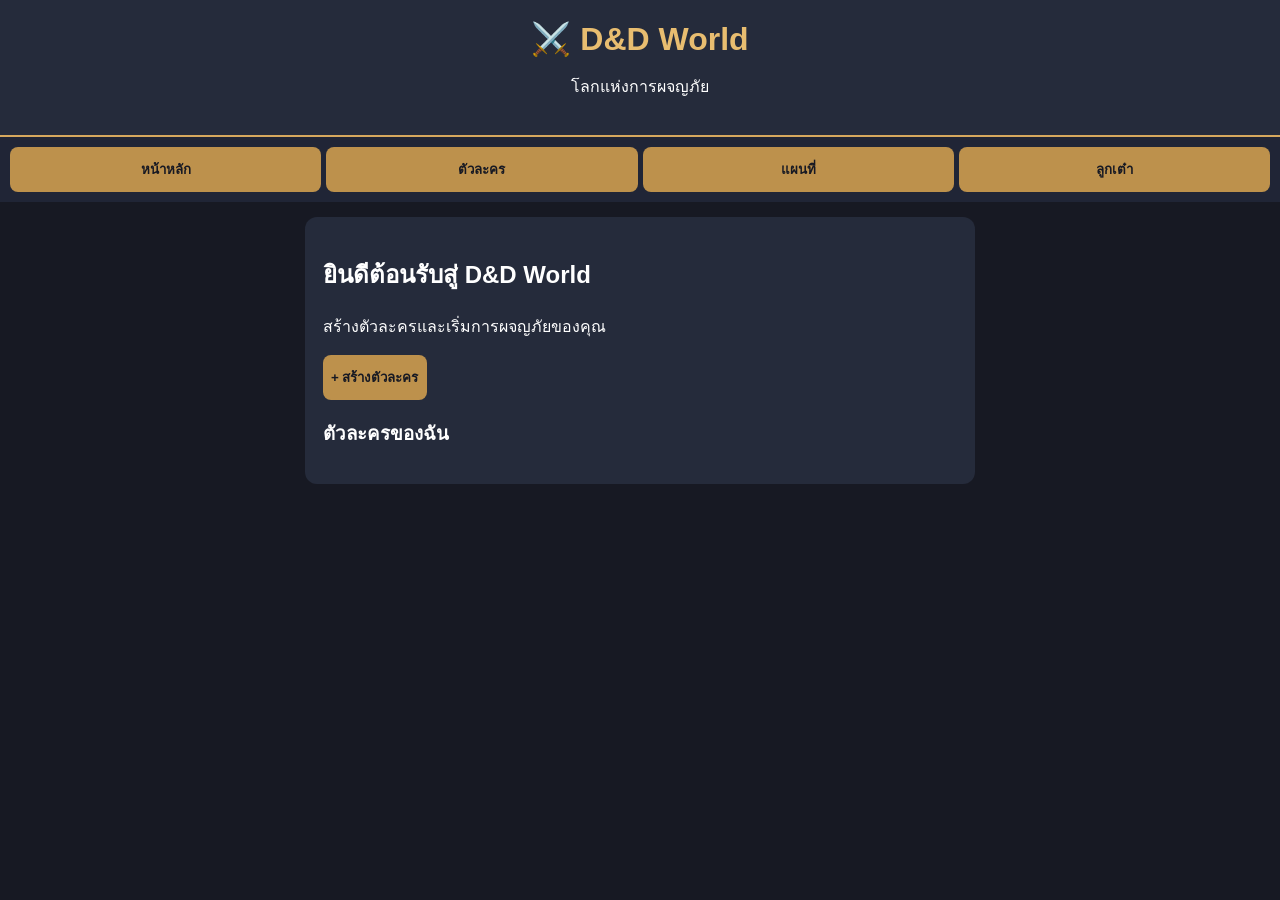
==== index.html @ 0b75a23d "Add files via upload" ====
<!DOCTYPE html>
<html lang="th">
<head>
  <meta charset="UTF-8">
  <meta name="viewport" content="width=device-width, initial-scale=1.0">
  <title>D&D World</title>
  <link rel="stylesheet" href="style.css">
</head>
<body>

<header>
  <h1>⚔️ D&D World</h1>
  <p>โลกแห่งการผจญภัย</p>
</header>

<nav>
  <button onclick="showPage('home')">หน้าหลัก</button>
  <button onclick="showPage('character')">ตัวละคร</button>
  <button onclick="showPage('map')">แผนที่</button>
  <button onclick="showPage('dice')">ลูกเต๋า</button>
</nav>

<main>

<section id="home" class="page">
  <h2>ยินดีต้อนรับสู่ D&D World</h2>
  <p>สร้างตัวละครและเริ่มการผจญภัยของคุณ</p>
  <button onclick="showPage('character')">
    + สร้างตัวละคร
  </button>
  <h3>ตัวละครของฉัน</h3>
  <div id="characterList"></div>
</section>

<section id="character" class="page hidden">
  <h2>สร้างตัวละคร</h2>

  <label>ชื่อตัวละคร</label>
  <input id="name" placeholder="ชื่อตัวละคร">

  <label>เผ่า</label>
  <select id="race">
    <option>มนุษย์</option>
    <option>เอลฟ์</option>
    <option>คนแคระ</option>
    <option>ฮาล์ฟลิง</option>
    <option>ดราก้อนบอร์น</option>
  </select>

  <label>อาชีพ</label>
  <select id="job">
    <option>นักรบ</option>
    <option>นักเวท</option>
    <option>นักธนู</option>
    <option>นักบวช</option>
    <option>โจร</option>
    <option>พาลาดิน</option>
  </select>

  <h3>ค่าสถานะ</h3>
  <div id="stats"></div>

  <button onclick="createCharacter()">บันทึกตัวละคร</button>
</section>

<section id="map" class="page hidden">
  <h2>แผนที่ 2D</h2>
  <p>แตะช่องเพื่อวางตัวละคร</p>
  <div id="mapGrid"></div>
</section>

<section id="dice" class="page hidden">
  <h2>ทอยลูกเต๋า</h2>
  <select id="diceType">
    <option value="4">D4</option>
    <option value="6">D6</option>
    <option value="8">D8</option>
    <option value="10">D10</option>
    <option value="12">D12</option>
    <option value="20" selected>D20</option>
  </select>
  <button onclick="rollDice()">ทอยลูกเต๋า</button>
  <h1 id="diceResult">?</h1>
</section>

</main>

<script src="script.js"></script>
</body>
</html>
---- style.css ----
* {
  box-sizing: border-box;
}

body {
  margin: 0;
  background: #171923;
  color: white;
  font-family: Arial, sans-serif;
}

header {
  background: #252b3b;
  padding: 20px;
  text-align: center;
  border-bottom: 2px solid #d6a85e;
}

header h1 {
  color: #e8bd70;
  margin: 0;
}

nav {
  display: grid;
  grid-template-columns: repeat(4, 1fr);
  gap: 5px;
  padding: 10px;
  background: #202536;
}

button {
  background: #bd914c;
  color: #171923;
  border: none;
  border-radius: 8px;
  padding: 12px 8px;
  font-weight: bold;
  cursor: pointer;
}

button:active {
  background: #e8bd70;
}

main {
  padding: 15px;
  max-width: 700px;
  margin: auto;
}

.page {
  background: #252b3b;
  padding: 18px;
  border-radius: 12px;
}

.hidden {
  display: none;
}

input, select {
  display: block;
  width: 100%;
  padding: 12px;
  margin: 8px 0 15px;
  background: #171923;
  border: 1px solid #555e70;
  border-radius: 7px;
  color: white;
}

label {
  color: #e8bd70;
}

.stat {
  display: flex;
  justify-content: space-between;
  margin: 10px 0;
}

.stat input {
  width: 80px;
}

#mapGrid {
  display: grid;
  grid-template-columns: repeat(8, 1fr);
  gap: 3px;
  margin-top: 15px;
}

.cell {
  aspect-ratio: 1;
  background: #465448;
  border: 1px solid #697b69;
  border-radius: 3px;
  display: grid;
  place-items: center;
  font-size: 18px;
}

.character {
  background: #315e87;
}

.card {
  background: #171923;
  padding: 12px;
  margin: 10px 0;
  border-radius: 8px;
  border-left: 3px solid #e8bd70;
}

#diceResult {
  text-align: center;
  font-size: 65px;
  color: #e8bd70;
}
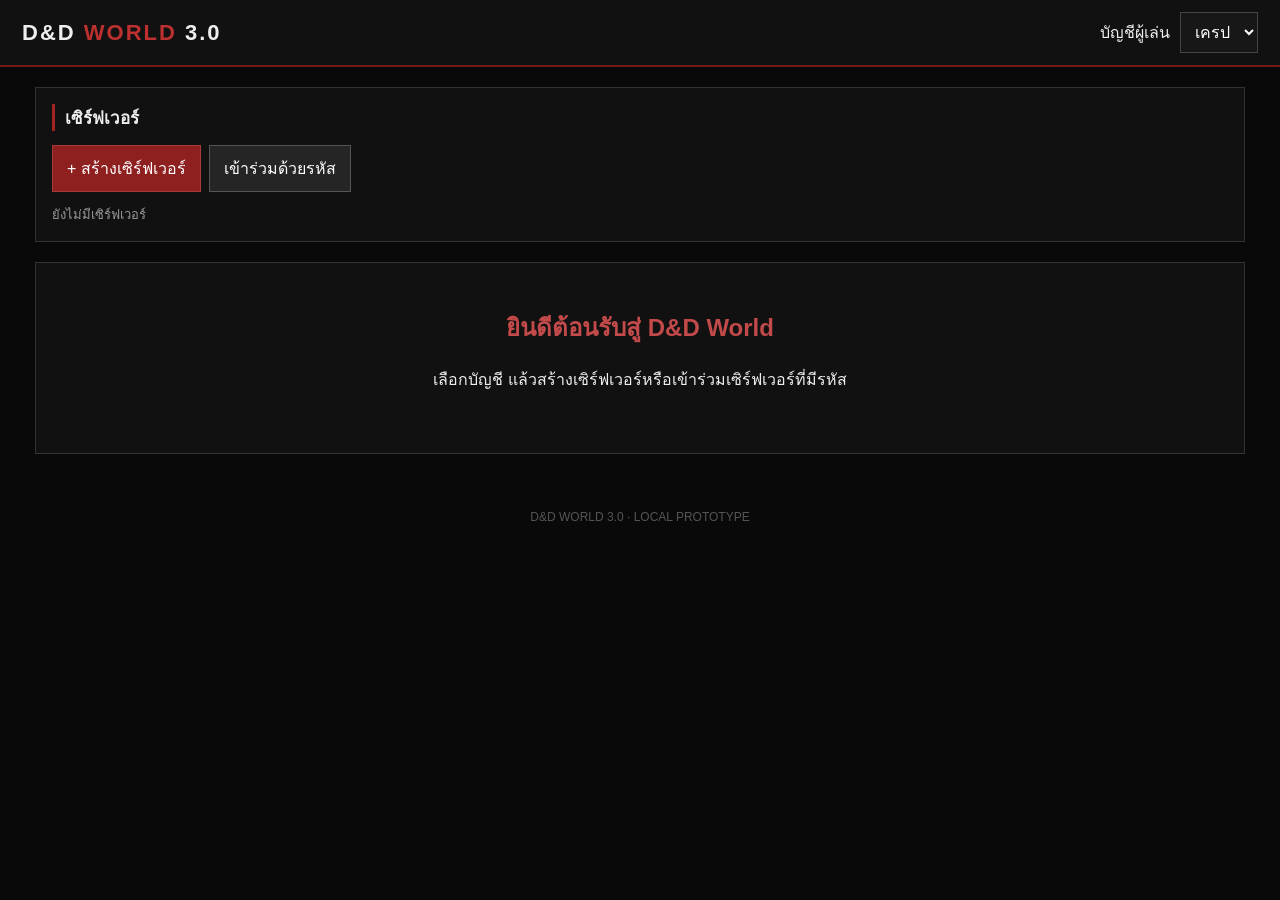
==== commit ce543c22: "Add files via upload" ====
--- a/index.html
+++ b/index.html
@@ -1,91 +1,124 @@
-
 <!DOCTYPE html>
 <html lang="th">
 <head>
   <meta charset="UTF-8">
   <meta name="viewport" content="width=device-width, initial-scale=1.0">
-  <title>D&D World</title>
+  <title>D&D World 3.0</title>
   <link rel="stylesheet" href="style.css">
 </head>
 <body>
+  <header class="topbar">
+    <div class="brand">D&D <span>WORLD</span> 3.0</div>
+    <div class="account">
+      <label for="accountSelect">บัญชีผู้เล่น</label>
+      <select id="accountSelect">
+        <option>ปาม</option>
+        <option>เครป</option>
+        <option>ภูเขา</option>
+        <option>อลิส</option>
+      </select>
+    </div>
+  </header>
 
-<header>
-  <h1>⚔️ D&D World</h1>
-  <p>โลกแห่งการผจญภัย</p>
-</header>
+  <main>
+    <section class="panel server-panel">
+      <h2>เซิร์ฟเวอร์</h2>
+      <div class="server-actions">
+        <button id="createServer">+ สร้างเซิร์ฟเวอร์</button>
+        <button id="joinServer" class="secondary">เข้าร่วมด้วยรหัส</button>
+      </div>
+      <div id="serverList"></div>
+      <div id="serverInfo" class="server-info">ยังไม่ได้เลือกเซิร์ฟเวอร์</div>
+    </section>
 
-<nav>
-  <button onclick="showPage('home')">หน้าหลัก</button>
-  <button onclick="showPage('character')">ตัวละคร</button>
-  <button onclick="showPage('map')">แผนที่</button>
-  <button onclick="showPage('dice')">ลูกเต๋า</button>
-</nav>
+    <section id="gameArea" class="game-area hidden">
+      <div class="game-heading">
+        <div>
+          <h1 id="serverTitle">ชื่อเซิร์ฟเวอร์</h1>
+          <p id="serverRole">สถานะผู้เล่น</p>
+        </div>
+        <div id="serverCode" class="server-code"></div>
+      </div>
 
-<main>
+      <div class="columns">
+        <section class="panel map-panel">
+          <div class="section-heading">
+            <h2>แผนที่โลก</h2>
+            <span id="mapStatus">8 × 8</span>
+          </div>
 
-<section id="home" class="page">
-  <h2>ยินดีต้อนรับสู่ D&D World</h2>
-  <p>สร้างตัวละครและเริ่มการผจญภัยของคุณ</p>
-  <button onclick="showPage('character')">
-    + สร้างตัวละคร
-  </button>
-  <h3>ตัวละครของฉัน</h3>
-  <div id="characterList"></div>
-</section>
+          <div id="dmTools" class="tools hidden">
+            <button data-tool="wall">กำแพง</button>
+            <button data-tool="water">น้ำ</button>
+            <button data-tool="tree">ต้นไม้</button>
+            <button data-tool="monster">มอนสเตอร์</button>
+            <button data-tool="clear">ลบช่อง</button>
+            <button data-tool="move" class="secondary">เลือก/เดิน</button>
+          </div>
 
-<section id="character" class="page hidden">
-  <h2>สร้างตัวละคร</h2>
+          <div id="map" class="map"></div>
+          <p class="hint" id="mapHint">แตะช่องบนแผนที่เพื่อเดินตัวละคร</p>
+        </section>
 
-  <label>ชื่อตัวละคร</label>
-  <input id="name" placeholder="ชื่อตัวละคร">
+        <aside class="side-column">
+          <section class="panel">
+            <h2>ผู้เล่นในเซิร์ฟเวอร์</h2>
+            <div id="playerList"></div>
+          </section>
 
-  <label>เผ่า</label>
-  <select id="race">
-    <option>มนุษย์</option>
-    <option>เอลฟ์</option>
-    <option>คนแคระ</option>
-    <option>ฮาล์ฟลิง</option>
-    <option>ดราก้อนบอร์น</option>
-  </select>
+          <section class="panel">
+            <h2>สถานะตัวละคร</h2>
+            <div id="characterStatus">ยังไม่มีตัวละคร</div>
+            <div class="hp-actions">
+              <button id="healButton" class="secondary">ฟื้นฟู HP +5</button>
+              <button id="damageButton" class="danger">รับความเสียหาย -5</button>
+            </div>
+          </section>
 
-  <label>อาชีพ</label>
-  <select id="job">
-    <option>นักรบ</option>
-    <option>นักเวท</option>
-    <option>นักธนู</option>
-    <option>นักบวช</option>
-    <option>โจร</option>
-    <option>พาลาดิน</option>
-  </select>
+          <section class="panel">
+            <h2>ลูกเต๋า</h2>
+            <div class="dice-row">
+              <input id="diceInput" value="1d20" placeholder="เช่น 2d6">
+              <button id="rollButton">ทอย</button>
+            </div>
+            <div id="diceResult" class="result">ผลการทอยจะแสดงที่นี่</div>
+          </section>
+        </aside>
+      </div>
 
-  <h3>ค่าสถานะ</h3>
-  <div id="stats"></div>
+      <section id="dmPanel" class="panel dm-panel hidden">
+        <h2>ห้องควบคุม DM</h2>
+        <p class="hint">เฉพาะเจ้าของเซิร์ฟเวอร์เท่านั้นที่ใช้ส่วนนี้ได้</p>
 
-  <button onclick="createCharacter()">บันทึกตัวละคร</button>
-</section>
+        <div class="dm-actions">
+          <button id="addMonster">+ เพิ่มมอนสเตอร์</button>
+          <button id="resetMap" class="danger">ล้างแผนที่</button>
+          <button id="saveWorld" class="secondary">บันทึกโลก</button>
+        </div>
 
-<section id="map" class="page hidden">
-  <h2>แผนที่ 2D</h2>
-  <p>แตะช่องเพื่อวางตัวละคร</p>
-  <div id="mapGrid"></div>
-</section>
+        <div id="monsterList"></div>
+      </section>
 
-<section id="dice" class="page hidden">
-  <h2>ทอยลูกเต๋า</h2>
-  <select id="diceType">
-    <option value="4">D4</option>
-    <option value="6">D6</option>
-    <option value="8">D8</option>
-    <option value="10">D10</option>
-    <option value="12">D12</option>
-    <option value="20" selected>D20</option>
-  </select>
-  <button onclick="rollDice()">ทอยลูกเต๋า</button>
-  <h1 id="diceResult">?</h1>
-</section>
+      <section class="panel chat-panel">
+        <h2>แชตในเซิร์ฟเวอร์</h2>
+        <div id="chatMessages" class="chat-messages"></div>
+        <div class="chat-input">
+          <input id="chatInput" placeholder="พิมพ์ข้อความ...">
+          <button id="sendChat">ส่ง</button>
+        </div>
+      </section>
+    </section>
 
-</main>
+    <section id="welcome" class="panel welcome">
+      <h1>ยินดีต้อนรับสู่ D&D World</h1>
+      <p>เลือกบัญชี แล้วสร้างเซิร์ฟเวอร์หรือเข้าร่วมเซิร์ฟเวอร์ที่มีรหัส</p>
+    </section>
+  </main>
 
-<script src="script.js"></script>
+  <footer>
+    D&D WORLD 3.0 · LOCAL PROTOTYPE
+  </footer>
+
+  <script src="script.js"></script>
 </body>
-</html>
+</html>
--- a/style.css
+++ b/style.css
@@ -1,121 +1,297 @@
-
 * {
   box-sizing: border-box;
 }
 
 body {
   margin: 0;
-  background: #171923;
+  background: #090909;
+  color: #eeeeee;
+  font-family: Arial, sans-serif;
+}
+
+button, input, select {
+  font: inherit;
+  border-radius: 0;
+}
+
+.topbar {
+  min-height: 65px;
+  background: #111;
+  border-bottom: 2px solid #751818;
+  display: flex;
+  justify-content: space-between;
+  align-items: center;
+  padding: 12px 22px;
+  gap: 15px;
+}
+
+.brand {
+  font-size: 22px;
+  font-weight: bold;
+  letter-spacing: 2px;
+}
+
+.brand span {
+  color: #bd3030;
+}
+
+.account {
+  display: flex;
+  align-items: center;
+  gap: 10px;
+}
+
+select, input {
+  background: #171717;
   color: white;
-  font-family: Arial, sans-serif;
-}
-
-header {
-  background: #252b3b;
+  border: 1px solid #444;
+  padding: 10px;
+  min-width: 0;
+}
+
+main {
+  max-width: 1250px;
+  margin: auto;
   padding: 20px;
+}
+
+.panel {
+  background: #111;
+  border: 1px solid #333;
+  padding: 16px;
+  margin-bottom: 16px;
+}
+
+h1, h2, p {
+  margin-top: 0;
+}
+
+h2 {
+  font-size: 17px;
+  border-left: 3px solid #a32323;
+  padding-left: 10px;
+}
+
+button {
+  background: #8f2020;
+  color: white;
+  border: 1px solid #a83a3a;
+  padding: 10px 14px;
+  cursor: pointer;
+}
+
+button:hover {
+  background: #b12b2b;
+}
+
+button.secondary {
+  background: #252525;
+  border-color: #555;
+}
+
+button.danger {
+  background: #4b1717;
+  border-color: #762323;
+}
+
+.server-actions, .dm-actions, .hp-actions {
+  display: flex;
+  flex-wrap: wrap;
+  gap: 8px;
+  margin-bottom: 12px;
+}
+
+.server-item {
+  width: 100%;
+  display: block;
+  text-align: left;
+  background: #191919;
+  border: 1px solid #383838;
+  margin: 6px 0;
+}
+
+.server-item.active {
+  border-color: #b12b2b;
+  background: #271414;
+}
+
+.server-info, .hint {
+  color: #999;
+  font-size: 13px;
+}
+
+.game-heading {
+  display: flex;
+  justify-content: space-between;
+  align-items: center;
+  gap: 15px;
+  margin: 20px 0;
+}
+
+.game-heading h1 {
+  margin-bottom: 5px;
+}
+
+.game-heading p {
+  color: #aaa;
+  margin-bottom: 0;
+}
+
+.server-code {
+  background: #1c1c1c;
+  border: 1px solid #555;
+  padding: 10px;
+  color: #e6aaaa;
+}
+
+.columns {
+  display: grid;
+  grid-template-columns: minmax(0, 1.5fr) minmax(250px, 1fr);
+  gap: 16px;
+}
+
+.side-column {
+  min-width: 0;
+}
+
+.section-heading {
+  display: flex;
+  justify-content: space-between;
+}
+
+.section-heading span {
+  color: #999;
+  font-size: 13px;
+}
+
+.tools {
+  display: flex;
+  flex-wrap: wrap;
+  gap: 6px;
+  margin-bottom: 12px;
+}
+
+.tools button {
+  padding: 8px 10px;
+  font-size: 13px;
+}
+
+.map {
+  display: grid;
+  grid-template-columns: repeat(8, minmax(0, 1fr));
+  gap: 3px;
+  background: #050505;
+}
+
+.map-cell {
+  aspect-ratio: 1;
+  background: #252525;
+  border: 1px solid #414141;
+  color: white;
+  display: flex;
+  align-items: center;
+  justify-content: center;
+  padding: 0;
+  font-size: clamp(12px, 2vw, 20px);
+}
+
+.map-cell.wall { background: #555; }
+.map-cell.water { background: #17364b; }
+.map-cell.tree { background: #18321e; }
+.map-cell.monster { background: #591d1d; }
+.map-cell.player { outline: 2px solid #d2a04b; }
+
+.player-row, .monster-row {
+  background: #1b1b1b;
+  border: 1px solid #333;
+  padding: 9px;
+  margin: 6px 0;
+  display: flex;
+  justify-content: space-between;
+  gap: 10px;
+}
+
+.hp-actions button {
+  flex: 1;
+}
+
+.dice-row, .chat-input {
+  display: flex;
+  gap: 6px;
+}
+
+.dice-row input, .chat-input input {
+  flex: 1;
+  width: 100%;
+}
+
+.result {
+  margin-top: 12px;
+  padding: 10px;
+  background: #1c1c1c;
+  color: #e9b2b2;
+}
+
+.dm-panel {
+  border: 1px solid #8f2020;
+  background: #151010;
+}
+
+.chat-messages {
+  height: 180px;
+  overflow-y: auto;
+  background: #080808;
+  border: 1px solid #333;
+  padding: 10px;
+  margin-bottom: 10px;
+}
+
+.chat-message {
+  margin-bottom: 9px;
+  overflow-wrap: anywhere;
+}
+
+.chat-message strong {
+  color: #d66b6b;
+}
+
+.welcome {
   text-align: center;
-  border-bottom: 2px solid #d6a85e;
-}
-
-header h1 {
-  color: #e8bd70;
-  margin: 0;
-}
-
-nav {
-  display: grid;
-  grid-template-columns: repeat(4, 1fr);
-  gap: 5px;
-  padding: 10px;
-  background: #202536;
-}
-
-button {
-  background: #bd914c;
-  color: #171923;
-  border: none;
-  border-radius: 8px;
-  padding: 12px 8px;
-  font-weight: bold;
-  cursor: pointer;
-}
-
-button:active {
-  background: #e8bd70;
-}
-
-main {
-  padding: 15px;
-  max-width: 700px;
-  margin: auto;
-}
-
-.page {
-  background: #252b3b;
-  padding: 18px;
-  border-radius: 12px;
+  padding: 45px 15px;
+  margin-top: 20px;
+}
+
+.welcome h1 {
+  color: #c34a4a;
 }
 
 .hidden {
-  display: none;
-}
-
-input, select {
-  display: block;
-  width: 100%;
-  padding: 12px;
-  margin: 8px 0 15px;
-  background: #171923;
-  border: 1px solid #555e70;
-  border-radius: 7px;
-  color: white;
-}
-
-label {
-  color: #e8bd70;
-}
-
-.stat {
-  display: flex;
-  justify-content: space-between;
-  margin: 10px 0;
-}
-
-.stat input {
-  width: 80px;
-}
-
-#mapGrid {
-  display: grid;
-  grid-template-columns: repeat(8, 1fr);
-  gap: 3px;
-  margin-top: 15px;
-}
-
-.cell {
-  aspect-ratio: 1;
-  background: #465448;
-  border: 1px solid #697b69;
-  border-radius: 3px;
-  display: grid;
-  place-items: center;
-  font-size: 18px;
-}
-
-.character {
-  background: #315e87;
-}
-
-.card {
-  background: #171923;
-  padding: 12px;
-  margin: 10px 0;
-  border-radius: 8px;
-  border-left: 3px solid #e8bd70;
-}
-
-#diceResult {
+  display: none !important;
+}
+
+footer {
   text-align: center;
-  font-size: 65px;
-  color: #e8bd70;
-}
+  color: #555;
+  padding: 20px;
+  font-size: 12px;
+}
+
+@media (max-width: 750px) {
+  .columns {
+    grid-template-columns: 1fr;
+  }
+
+  .topbar {
+    align-items: flex-start;
+    flex-direction: column;
+  }
+
+  .game-heading {
+    align-items: flex-start;
+    flex-direction: column;
+  }
+
+  main {
+    padding: 10px;
+  }
+}
